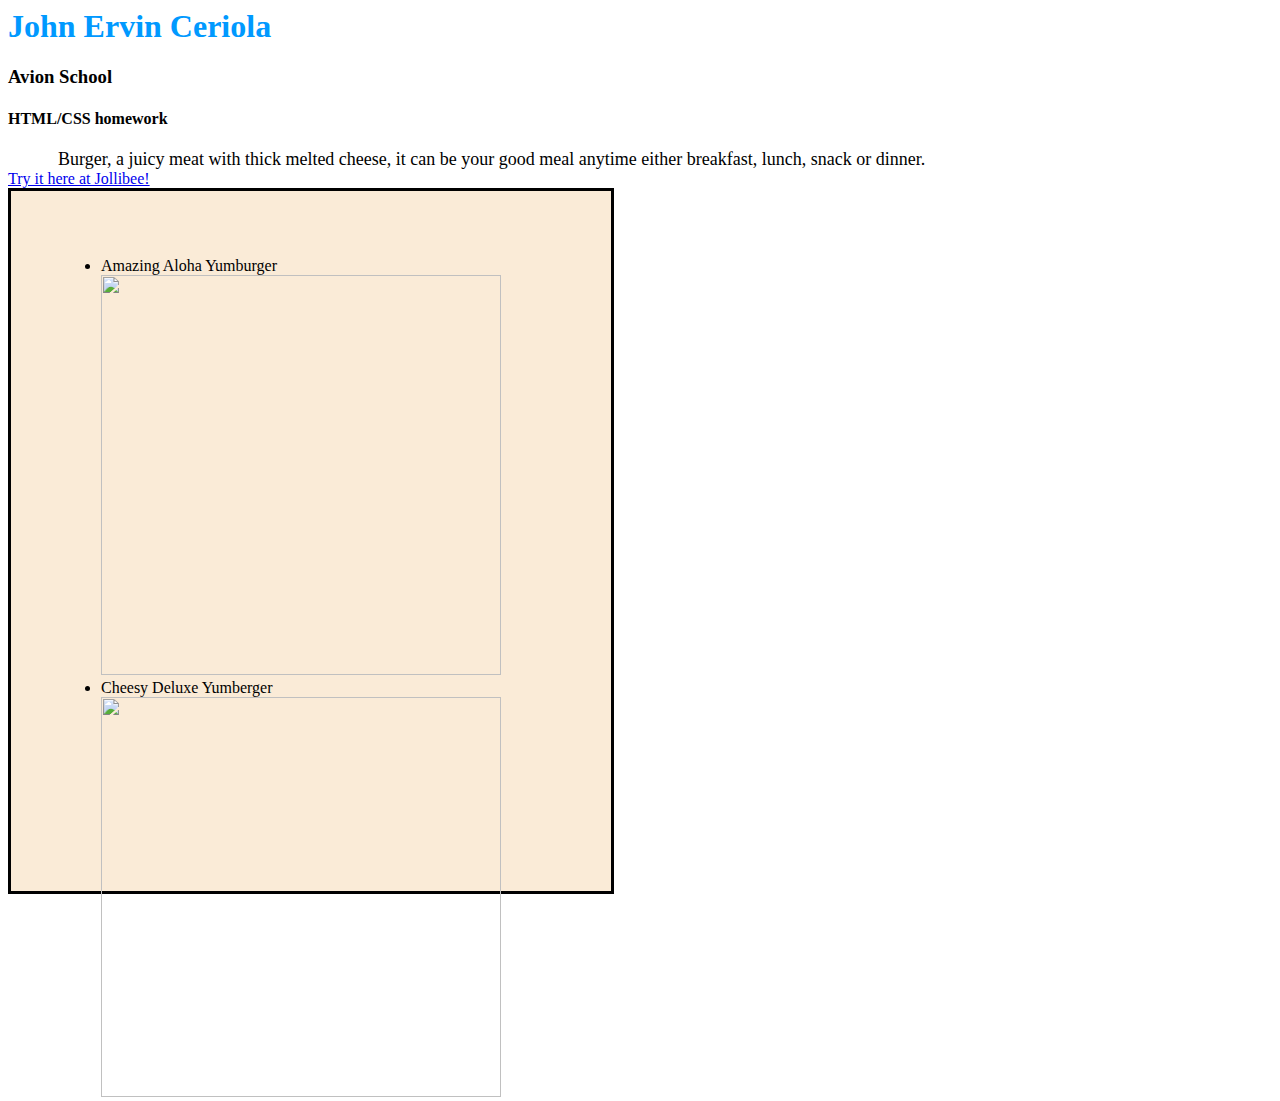
==== L2/Homework/homework.html @ eda08c7b "Uploaded Pre-course from Avion" ====
<html>
<head>
    <title>John Ervin Ceriola's HTML homework</title>
    <link rel="stylesheet" href="styles.css" media="screen">


</head>
<body>

    <div class="divClass">
        <h1>John Ervin Ceriola</h1>
        <h3>Avion School</h3>
        <h4>HTML/CSS homework</h4>
    </div>

    <div class="divClass">
        <span id="spanId">Burger, a juicy meat with thick melted cheese, it can be your good meal anytime either breakfast, lunch, snack or dinner.</span>
      <br>
       <span> <a href="https://www.jollibeedelivery.com/">Try it here at Jollibee!</a></span>
    </div>


    <div id="thirdDiv">
        <ul>
            <li>
                <span>Amazing Aloha Yumburger</span>
                <span><img src="https://images.summitmedia-digital.com/yummyph/images/2019/04/01/Jollibee-Amazing-Aloha-Yumburger-2019.jpg"/></span>
            </li>
            <li>
                <span>Cheesy Deluxe Yumberger</span>
                <span><img src ="https://images.summitmedia-digital.com/spotph/images/2019/09/02/jbee640-1567394071.jpg"/>

                </span>
            </li>
        </ul>

    



    </div>













</body>

</html>
---- L2/Homework/styles.css ----
<!-- h1{
    color:0099ff;
} -->


img{
width:400px;

}

#thirdDiv{
height: 600px;
width: 500px;
background-color: antiquewhite;
padding: 50px;
border-style: solid;
border-color: black;
}

#spanId
{
font-size: 18px;
margin: 50px;

}
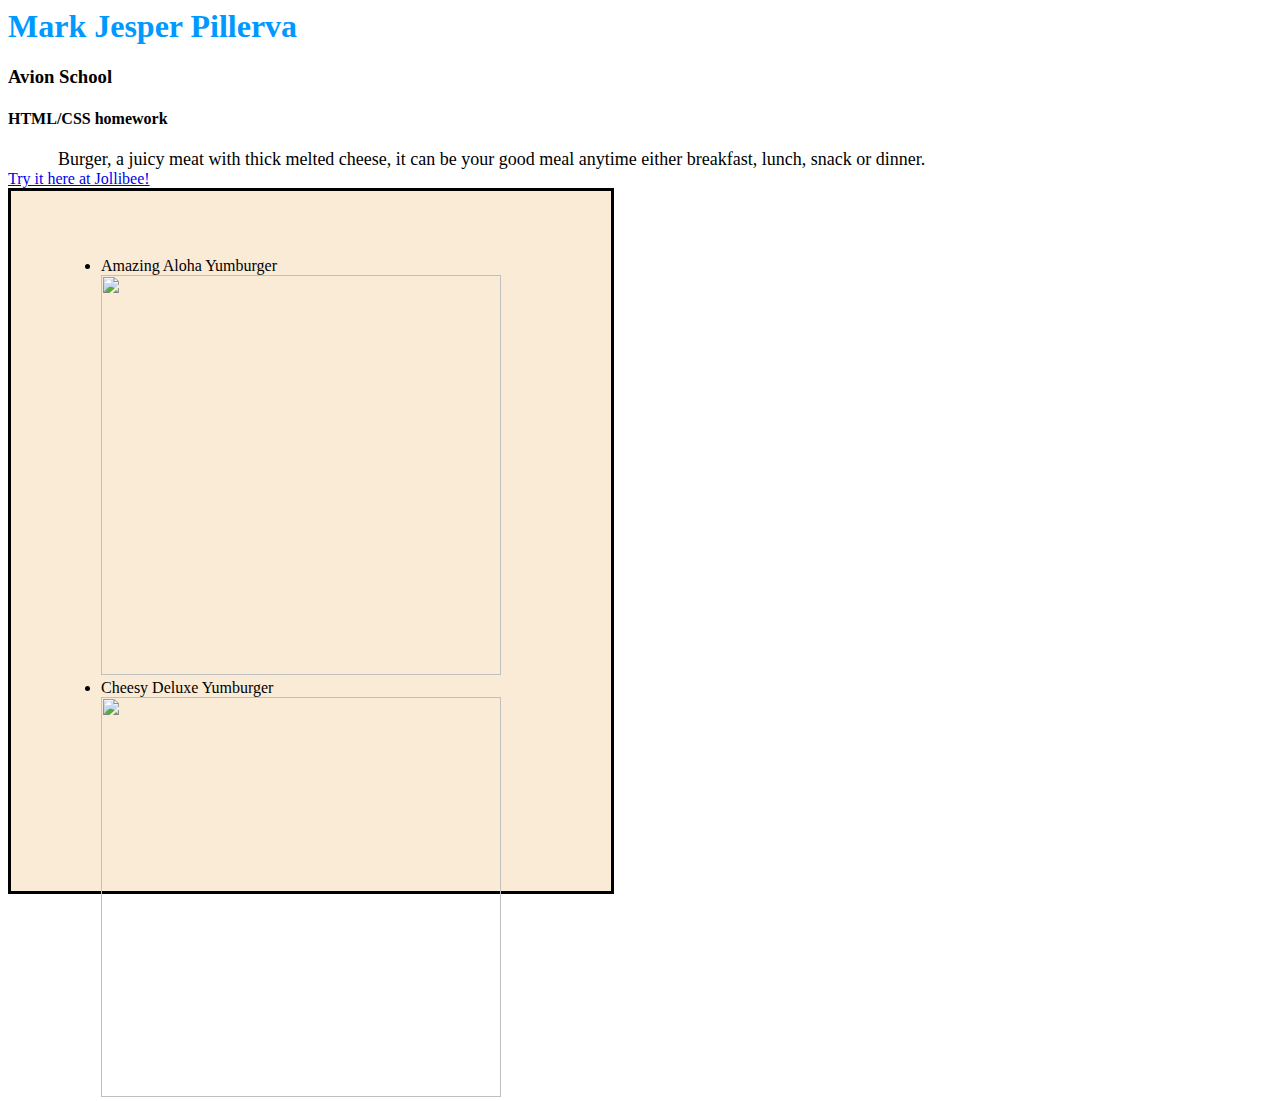
==== commit f3622c0b: "Uploaded Avion Precourse" ====
--- a/L2/Homework/homework.html
+++ b/L2/Homework/homework.html
@@ -1,6 +1,6 @@
 <html>
 <head>
-    <title>John Ervin Ceriola's HTML homework</title>
+    <title>Mark Jesper Pillerva's HTML homework</title>
     <link rel="stylesheet" href="styles.css" media="screen">
 
 
@@ -8,7 +8,7 @@
 <body>
 
     <div class="divClass">
-        <h1>John Ervin Ceriola</h1>
+        <h1>Mark Jesper Pillerva</h1>
         <h3>Avion School</h3>
         <h4>HTML/CSS homework</h4>
     </div>
@@ -27,17 +27,12 @@
                 <span><img src="https://images.summitmedia-digital.com/yummyph/images/2019/04/01/Jollibee-Amazing-Aloha-Yumburger-2019.jpg"/></span>
             </li>
             <li>
-                <span>Cheesy Deluxe Yumberger</span>
+                <span>Cheesy Deluxe Yumburger</span>
                 <span><img src ="https://images.summitmedia-digital.com/spotph/images/2019/09/02/jbee640-1567394071.jpg"/>
 
                 </span>
             </li>
         </ul>
-
-    
-
-
-
     </div>
 
 
